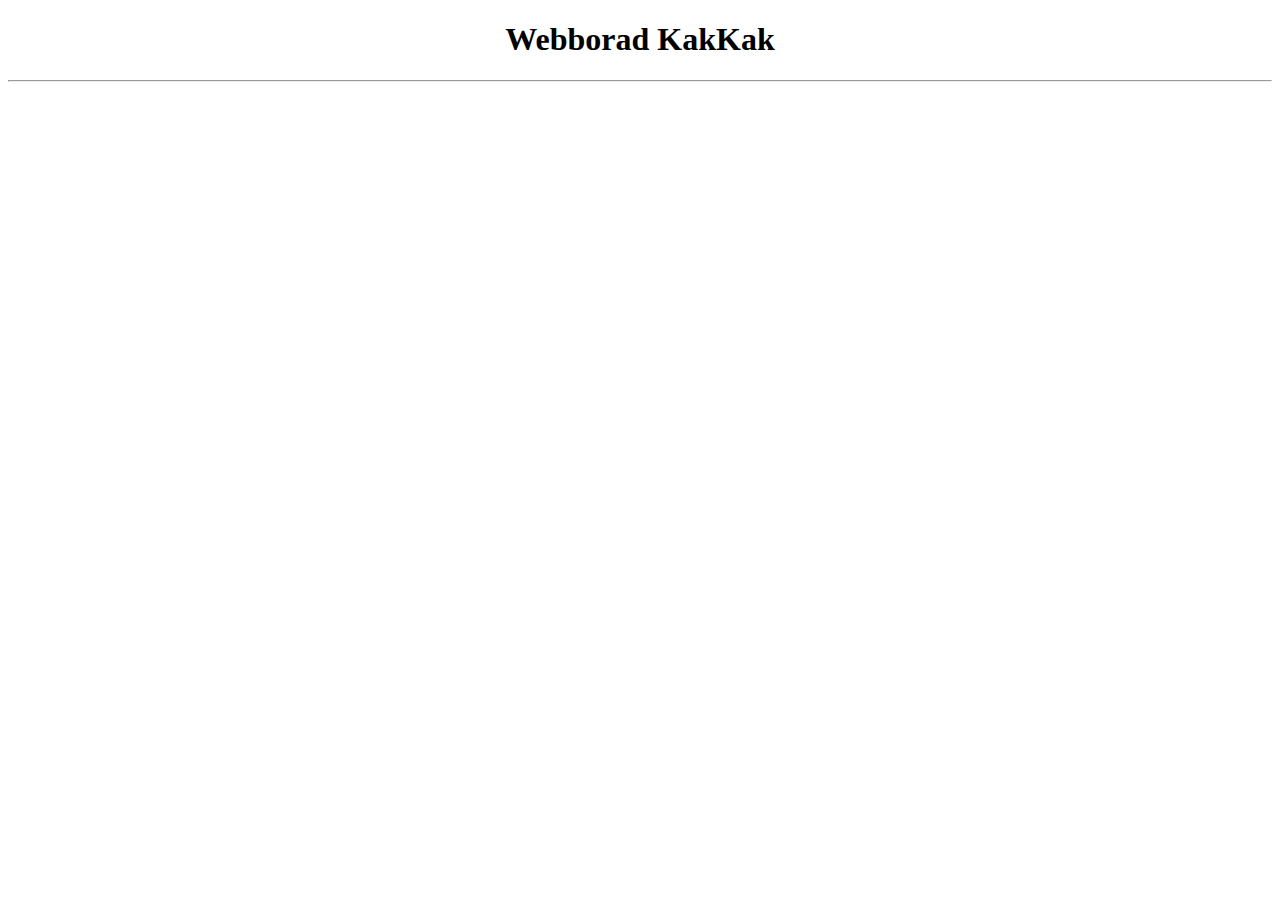
==== login.html @ 8f08f08f "add index.html" ====
<!DOCTYPE html>
<html lang="en">
<head>
    <meta charset="UTF-8">
    <meta http-equiv="X-UA-Compatible" content="IE=edge">
    <meta name="viewport" content="width=device-width, initial-scale=1.0">
    <title>Login</title>
</head>
<body>
    <h1 style="text-align: center;">Webborad KakKak</h1>
    <hr>
</body>
</html>
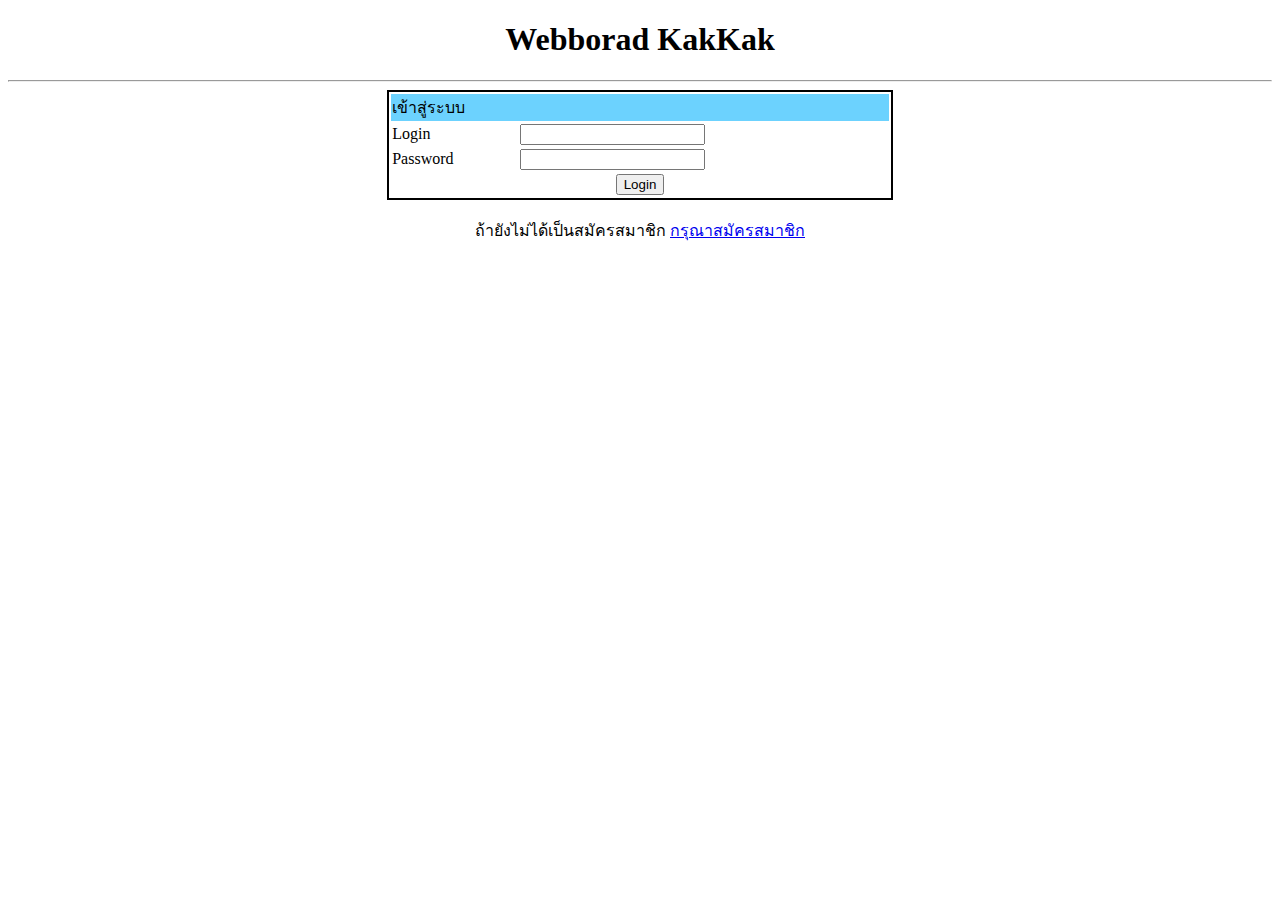
==== commit 8a6b8d7d: "add login.html" ====
--- a/login.html
+++ b/login.html
@@ -9,5 +9,15 @@
 <body>
     <h1 style="text-align: center;">Webborad KakKak</h1>
     <hr>
+    <table style="border: 2px solid black; width:40%" align="center">
+    <tr><td colspan="2" style="background-color: #6CD2FE;">เข้าสู่ระบบ</td></tr>
+    <tr><td>Login</td><td><input type="text" name="login"></td></tr>
+    <tr><td>Password</td><td><input type="text" name="Password"></td></tr>
+    <tr><td colspan="2" align="center"><input type="submit" value="Login"></td></tr>
+    </table>
+    <br>
+    <div align="center">
+        ถ้ายังไม่ได้เป็นสมัครสมาชิก <a href="register.html">กรุณาสมัครสมาชิก</a>
+    </div>
 </body>
 </html>